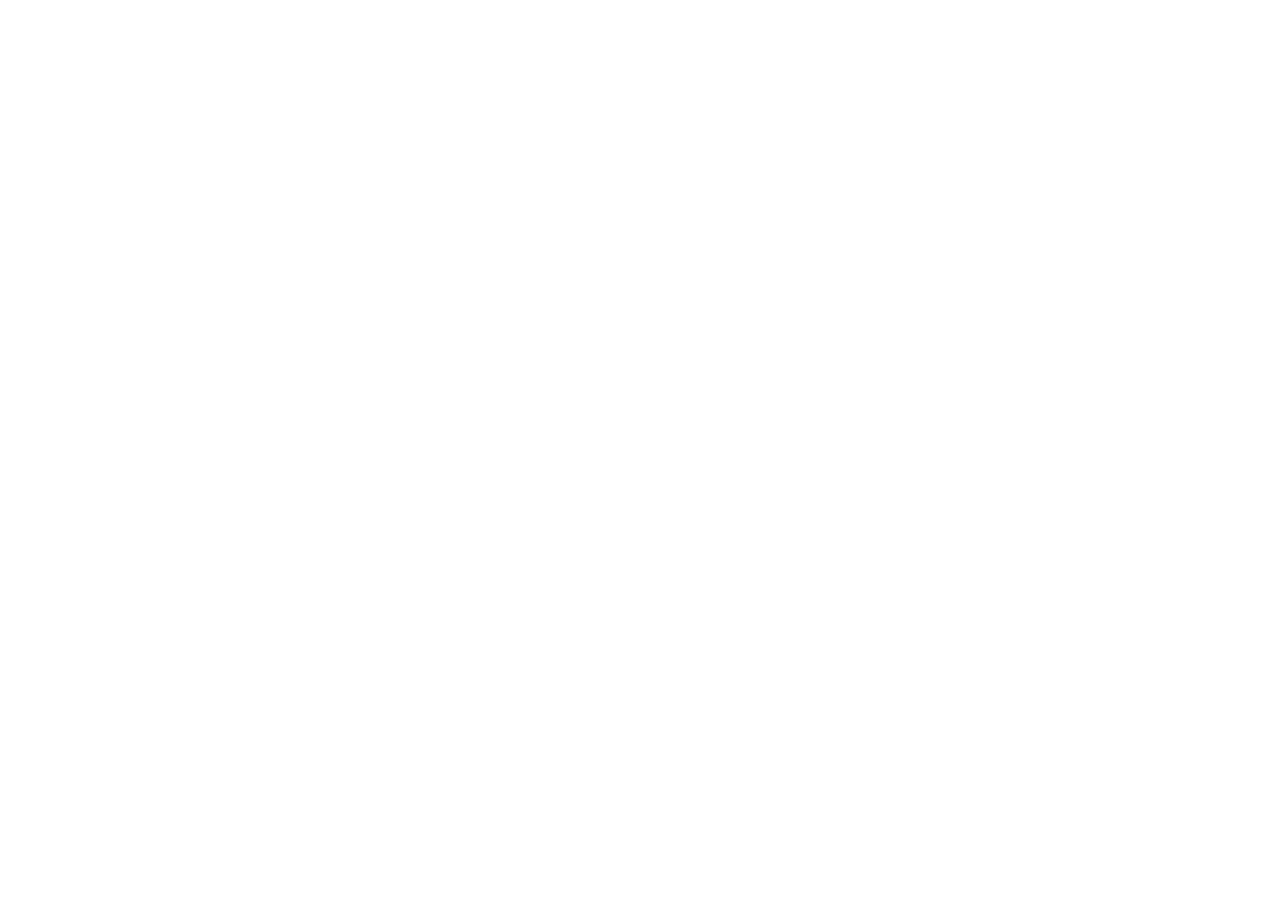
==== position.html @ 843c838a "position" ====
<!DOCTYPE html>
<html lang="en">
<head>
    <meta charset="UTF-8">
    <meta name="viewport" content="width=device-width, initial-scale=1.0">
    <title>position</title>
    <link rel="stylesheet" href="css/style.css">
</head>
<body>
    <div class = "prymol1"></div>
    <div class = "prymol2"></div>
</body>
</html>
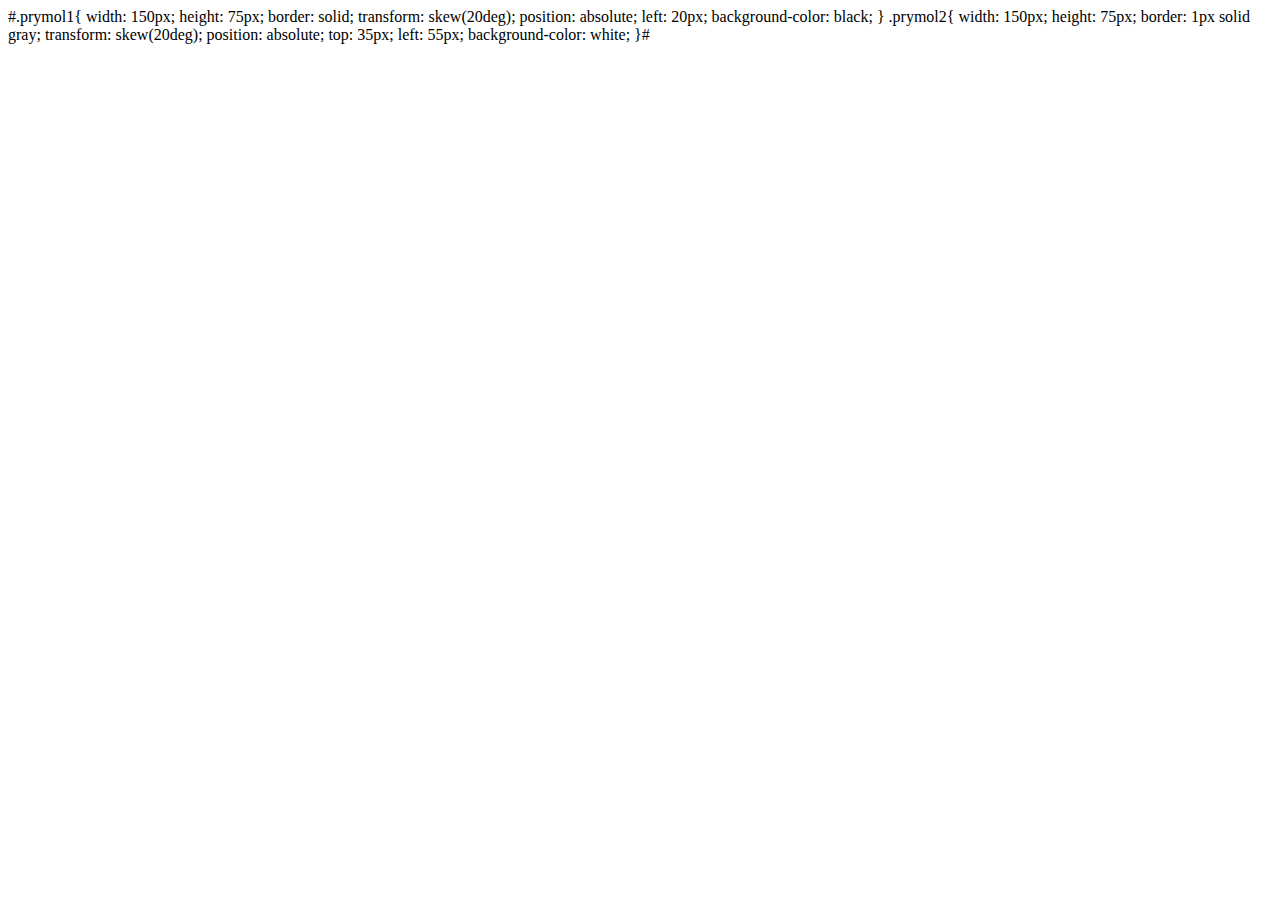
==== commit 73d9546b: "position" ====
--- a/position.html
+++ b/position.html
@@ -10,4 +10,25 @@
     <div class = "prymol1"></div>
     <div class = "prymol2"></div>
 </body>
-</html>+</html>
+
+#.prymol1{
+    width: 150px;
+    height: 75px;
+    border: solid;
+    transform: skew(20deg);
+    position: absolute;
+    left: 20px;
+    background-color: black;
+}
+
+.prymol2{
+    width: 150px;
+    height: 75px;
+    border: 1px solid gray;
+    transform: skew(20deg);
+    position: absolute;
+    top: 35px;
+    left: 55px;
+    background-color: white;
+}#